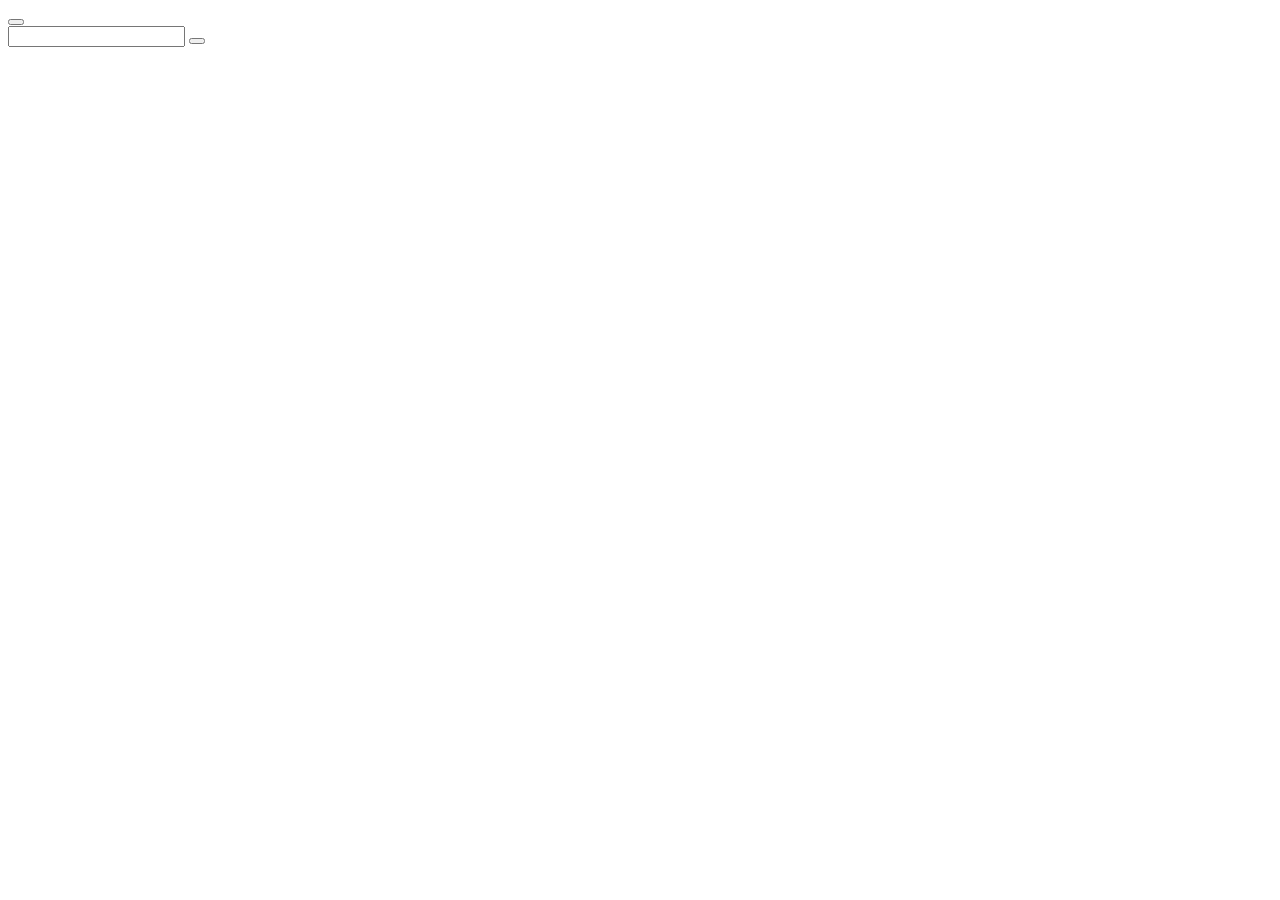
==== prueba.html @ 4909ff5b "Planeacion del problema" ====
<!doctype html>
<html lang="en">
  <head>
    <meta charset="UTF-8" />
    <meta name="viewport" content="width=device-width, initial-scale=1.0" />
    <title>Document</title>
  </head>
  <body>
    <button id="bttn"></button>
    
    <div id="section-container"></div>
    <input id="dltp" type="text">
    <button id="delete" ></button>
    
  </body>

  <script>
    const bttn = document.getElementById("bttn");
    const sectionContainer = document.getElementById("section-container");
    const dlt = document.getElementById("delete");
    const dltp = document.getElementById("dltp")
    let c = 0;
    let seciom = [];

    function createSection() {
      const section = document.createElement("span");
      section.id = `section${c}`;
      section.textContent = `hola section${c}`;
      sectionContainer.appendChild(section);
      seciom.push(`section${c}`);
      console.log(seciom);
    }


    bttn.addEventListener("click", () => {
      c += 1;
      createSection();
      
    });

    dlt.addEventListener("click", () => {
        let dltp1 = dltp.textContent

        if (dltp1 == ""){
            return
        }else {
            createSection()[`${dltp1}`].remove
        }

    })



  </script>
</html>
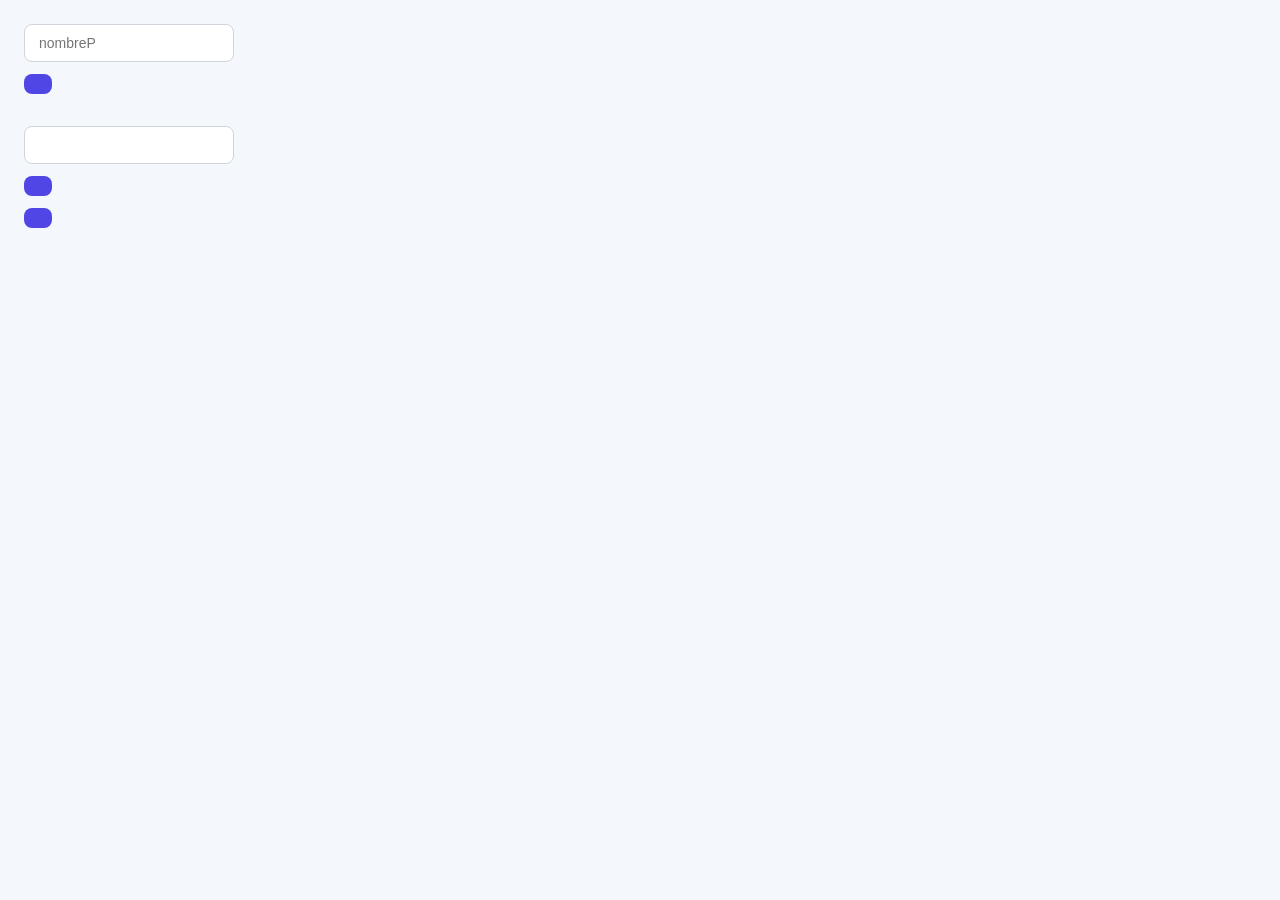
==== commit 6fcac455: "Se termino con la planeacion de la base de la app, se inicia con la implementacion" ====
--- a/prueba.html
+++ b/prueba.html
@@ -4,52 +4,156 @@
     <meta charset="UTF-8" />
     <meta name="viewport" content="width=device-width, initial-scale=1.0" />
     <title>Document</title>
+    <style>
+      body {
+        font-family: Arial, sans-serif;
+        background: #f4f7fb;
+        margin: 0;
+        padding: 24px;
+        display: flex;
+        flex-direction: column;
+        gap: 12px;
+        align-items: flex-start;
+      }
+
+      button,
+      input {
+        border: none;
+        border-radius: 8px;
+        padding: 10px 14px;
+        font-size: 14px;
+      }
+
+      button {
+        background: #4f46e5;
+        color: white;
+        cursor: pointer;
+        transition: 0.2s ease;
+      }
+
+      button:hover {
+        background: #4338ca;
+      }
+
+      input {
+        background: white;
+        border: 1px solid #d1d5db;
+        width: 180px;
+      }
+
+      #section-container {
+        display: flex;
+        flex-wrap: wrap;
+        gap: 8px;
+        margin-top: 8px;
+      }
+
+      #section-container span {
+        display: inline-flex;
+        align-items: center;
+        gap: 8px;
+        background: #dbeafe;
+        color: #1e3a8a;
+        border-radius: 999px;
+        padding: 8px 12px;
+        font-size: 14px;
+      }
+
+      .section-delete {
+        background: #ef4444;
+        color: white;
+        border: none;
+        border-radius: 50%;
+        width: 22px;
+        height: 22px;
+        padding: 0;
+        font-size: 12px;
+        font-weight: bold;
+        line-height: 1;
+        cursor: pointer;
+        display: inline-flex;
+        align-items: center;
+        justify-content: center;
+      }
+
+      .section-delete:hover {
+        background: #dc2626;
+      }
+    </style>
   </head>
   <body>
+    <input id="content" type="text" placeholder="nombreP" />
     <button id="bttn"></button>
-    
+
     <div id="section-container"></div>
-    <input id="dltp" type="text">
-    <button id="delete" ></button>
-    
+    <input id="dltp" type="text" />
+    <button id="delete"></button>
+
+    <button id="p"></button>
   </body>
 
   <script>
     const bttn = document.getElementById("bttn");
     const sectionContainer = document.getElementById("section-container");
     const dlt = document.getElementById("delete");
-    const dltp = document.getElementById("dltp")
+    const dltp = document.getElementById("dltp");
     let c = 0;
     let seciom = [];
+    const p = document.getElementById("p");
+    const content = document.getElementById("content");
 
-    function createSection() {
+    function createSection(v) {
       const section = document.createElement("span");
       section.id = `section${c}`;
-      section.textContent = `hola section${c}`;
+      section.textContent = `${v} section${c}`;
       sectionContainer.appendChild(section);
       seciom.push(`section${c}`);
       console.log(seciom);
+      const delet = document.createElement("button");
+      delet.className = "section-delete";
+      delet.textContent = "×";
+      delet.title = "Eliminar sección";
+      section.appendChild(delet);
+      delet.addEventListener("click", () => {
+        section.remove();
+
+        const index = seciom.indexOf(section.id);
+
+        if (index > -1) {
+          seciom.splice(index, 1);
+        }
+      });
+      return section;
     }
 
-
     bttn.addEventListener("click", () => {
+      let contentv = content.value;
+      if (content.value == "") {
+        return;
+      }
       c += 1;
-      createSection();
-      
+      createSection(contentv);
     });
 
     dlt.addEventListener("click", () => {
-        let dltp1 = dltp.textContent
+      let dltp1 = dltp.value;
 
-        if (dltp1 == ""){
-            return
-        }else {
-            createSection()[`${dltp1}`].remove
-        }
+      if (dltp1 == "") {
+        return;
+      }
 
-    })
+      const section = document.getElementById(dltp1);
 
+      if (section) {
+        section.remove();
+        const index = seciom.indexOf(dltp1);
 
+        seciom.splice(index, 1);
+      }
+    });
 
+    p.addEventListener("click", () => {
+      console.log(seciom);
+    });
   </script>
 </html>
